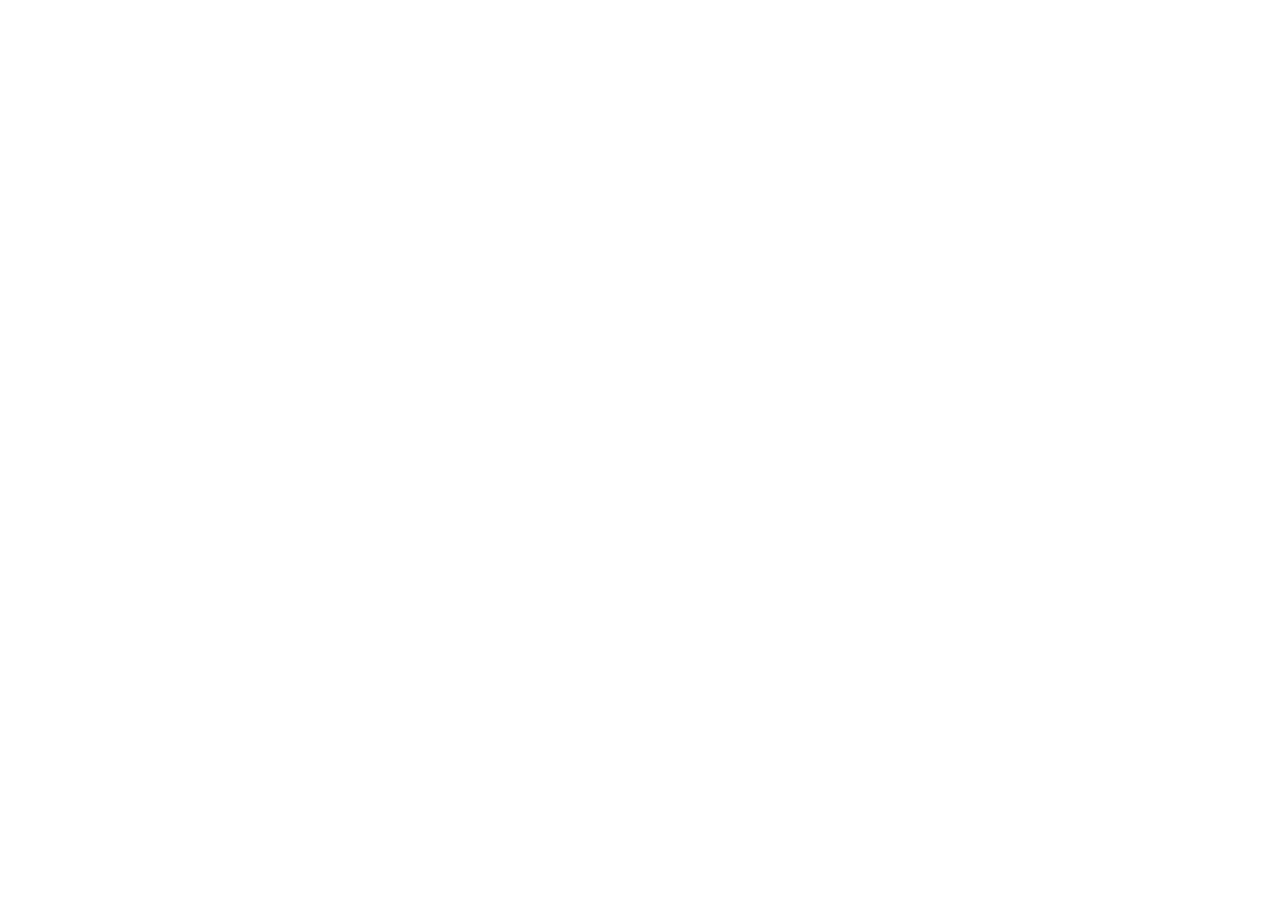
==== index.html @ fe90c6c8 "validacion bienvenida con js" ====
<!DOCTYPE html>
<html lang="en">
<head>
    <meta charset="UTF-8">
    <meta name="viewport" content="width=device-width, initial-scale=1.0">
    <title>Document</title>
</head>
<body>
    
</body>
</html>
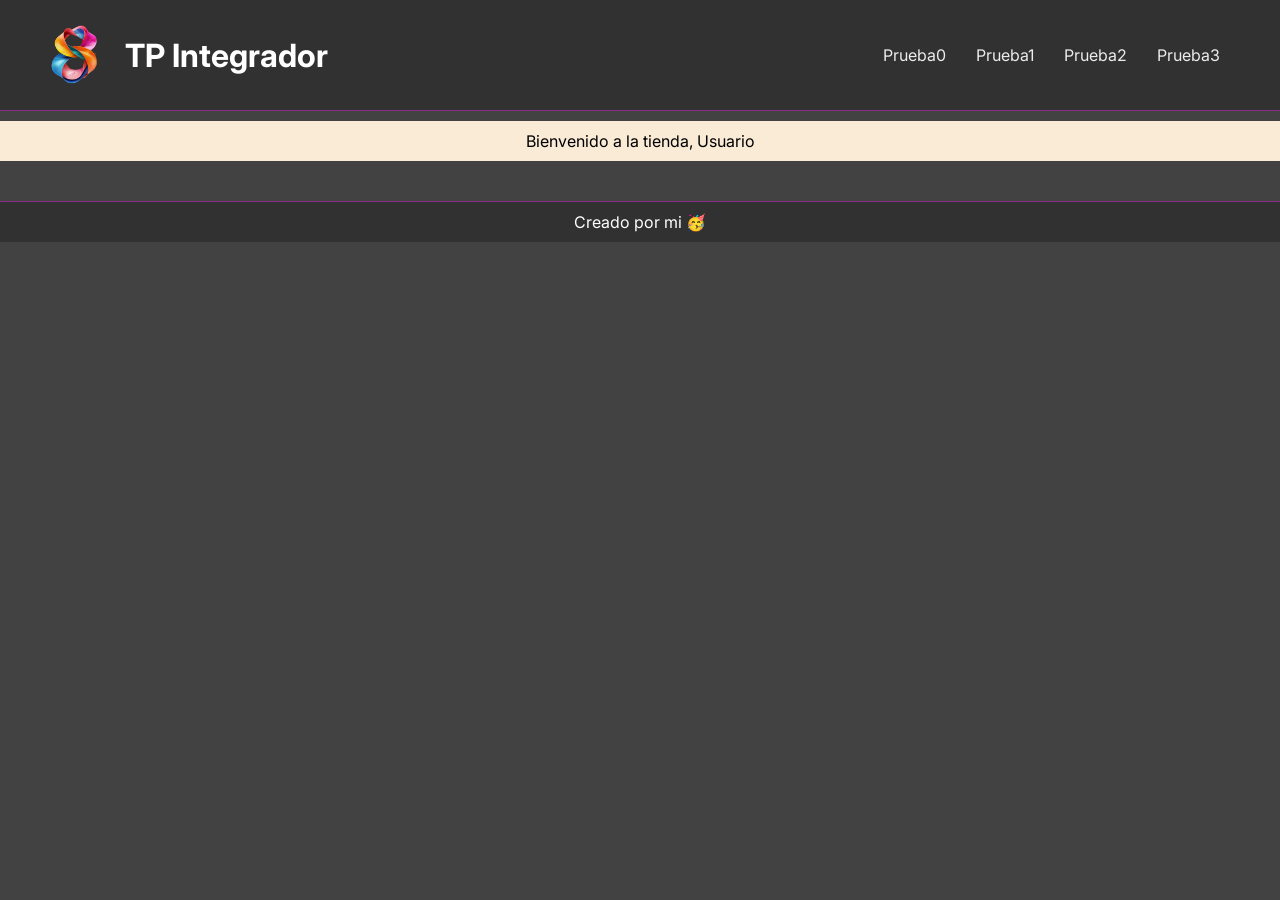
==== commit 1079d383: "se sumo la logica para traer productos de la api" ====
--- a/index.html
+++ b/index.html
@@ -3,9 +3,56 @@
 <head>
     <meta charset="UTF-8">
     <meta name="viewport" content="width=device-width, initial-scale=1.0">
-    <title>Document</title>
+    <link rel="stylesheet" href="./css/index.css">
+    <link href="https://fonts.googleapis.com/css2?family=Inter:wght@400;500;600&display=swap" rel="stylesheet">
+    <script src="./js/index.js" defer></script>
+    <title>TP Integrador</title>
 </head>
 <body>
     
+    <header>
+        <div class="contenedor-header">
+            <div class="contenedor-logo">
+                <img width="70px" src="./assets/logoPruebaTpIntegrador.png" alt="Logo de la pagina">
+                <h1 class="titulo-logo">TP Integrador</h1>
+            </div>
+            <nav>
+                <ul class="lista-header">
+                    <li><a href="#" class="nav-link">Prueba0</a></li>
+                    <li><a href="#" class="nav-link">Prueba1</a></li>
+                    <li><a href="#" class="nav-link">Prueba2</a></li>
+                    <li><a href="#" class="nav-link">Prueba3</a></li>
+                </ul>
+            </nav>
+        </div>        
+    </header>
+
+    <div id="contenedor-saludo">
+        <p>Bienvenido a la tienda, <span id="usuario">Usuario</span></p>
+    </div>
+        
+
+    <main>
+        <section id="contenedor-productos">
+            <!-- <div class="card-producto">
+                <img src="https://fakestoreapi.com/img/71li-ujtlUL._AC_UX679_t.png" alt="Imagen producto">
+                <div class="info-producto">
+                    <h2>Mens Cotton Jacket</h2>
+                    <p>great outerwear jackets for Spring/Autumn/Winter, suitable for many occasions, such as working, hiking, camping, mountain/rock climbing, cycling, traveling or other outdoors.</p>
+                </div>
+                <div class="info-compra">
+                    <h3 class="precio">$55.99</h3>
+                    <div class="contenedor-botones">
+                        <button class="boton-compra">+</button>
+                        <button class="boton-compra">-</button>
+                    </div>
+                </div>
+            </div> -->
+        </section>
+    </main>
+
+    <footer class="contenedor-footer">
+      <p>Creado por mi 🥳</p>
+    </footer>
 </body>
 </html>
--- a/css/index.css
+++ b/css/index.css
@@ -0,0 +1,159 @@
+
+*, *::before, *::after {
+    margin: 0;
+    padding: 0;
+    box-sizing: border-box;
+}
+
+:root{
+    --bg-color:rgb(49, 49, 49);
+    --bg-secciones:rgb(66, 66, 66);
+    --color-secundario:rgb(139, 46, 139);
+}
+
+body{
+    background-color: var(--bg-secciones);
+    font-family:Inter,Impact, Haettenschweiler, 'Arial Narrow Bold', sans-serif;
+    display: flex;
+    flex-direction: column;
+    align-items: center;
+}
+
+/* HEADER */
+
+header{
+    background-color: var(--bg-color);
+    width: 100%;
+    border-bottom: 1px solid var(--color-secundario);
+}
+
+.contenedor-header{
+    max-width: 1200px;
+    color: white;
+    display: flex;
+    justify-content: space-between;
+    align-items: center;
+    margin: 0 auto;
+    padding: 20px 0px;
+}
+
+.contenedor-logo{
+    display: flex;
+    align-items: center;
+    gap: 15px;
+}
+
+/* NAV DEL HEADER */
+
+.lista-header{
+    display: flex;
+    list-style: none;
+}
+
+.nav-link{
+    color: rgb(236, 236, 236);
+    margin-right: 10px;
+    text-decoration: none;
+    font-size: 1rem;
+    padding: 10px;
+}
+
+.nav-link:hover{
+    background-color: rgb(139, 46, 139, 0.35);
+    border-radius: 8px;
+}
+
+/* DIV SALUDO */
+
+#contenedor-saludo{
+    width: 100%;
+    margin-top: 10px;
+    background-color: antiquewhite;
+    text-align: center;
+    padding: 10px 0px;
+}
+
+
+
+/* MAIN */
+
+#contenedor-productos{
+    max-width: 1200px;
+    /* background-color: bisque; */
+    margin-top: 20px;
+    gap: 20px;
+    display: flex;
+    flex-wrap: wrap;
+    justify-content: center;
+}
+
+.card-producto{
+    border: 1px solid rgba(255, 255, 255, 0.411);
+    border-radius: 5px;
+    height: auto;
+    background-color: rgba(119, 119, 119, 0.562);
+    width: 285px;
+    display: flex;
+    flex-direction: column;
+    justify-content: space-between;
+    align-items: center;
+    /* gap: 25px; */
+    /* padding: 15px; */
+}
+
+.info-producto{
+    width: 100%;
+    background-color: rgba(119, 119, 119, 0.822);
+    padding: 15px;
+}
+
+.info-producto h3{
+    display: -webkit-box;
+    -webkit-line-clamp: 2;          /* Máximo 3 renglones de texto */
+    -webkit-box-orient: vertical;  
+    overflow:hidden;            /* Esconde lo que sobra */
+    text-overflow: ellipsis;  
+    margin-bottom: 15px;
+}
+
+.info-producto p{
+    display: -webkit-box;
+    -webkit-line-clamp: 4;          /* Máximo 3 renglones de texto */
+    -webkit-box-orient: vertical;  
+    overflow: hidden;               /* Esconde lo que sobra */
+    text-overflow: ellipsis;        /* Agrega los "..." automáticamente */
+}
+
+.card-producto img{
+    width: 100%;
+    height: 200px;
+    object-fit: contain;
+    padding: 15px;
+}
+
+.info-compra{
+    display: flex;
+    width: 100%;
+    justify-content: space-between;
+    padding: 15px;
+}
+
+.boton-compra{
+    width: 70px;
+    height: 20px;
+    /* margin-right: 10px; */
+}
+
+/* FOOTER */
+
+.contenedor-footer{
+    background-color: var(--bg-color);
+    width: 100%;
+    padding: 10px 0;
+    text-align: center;
+    /* position:absolute; */
+    /* bottom: 0; */
+    color: white;
+    border-top: 1px solid var(--color-secundario);
+    margin-top: 20px;
+}
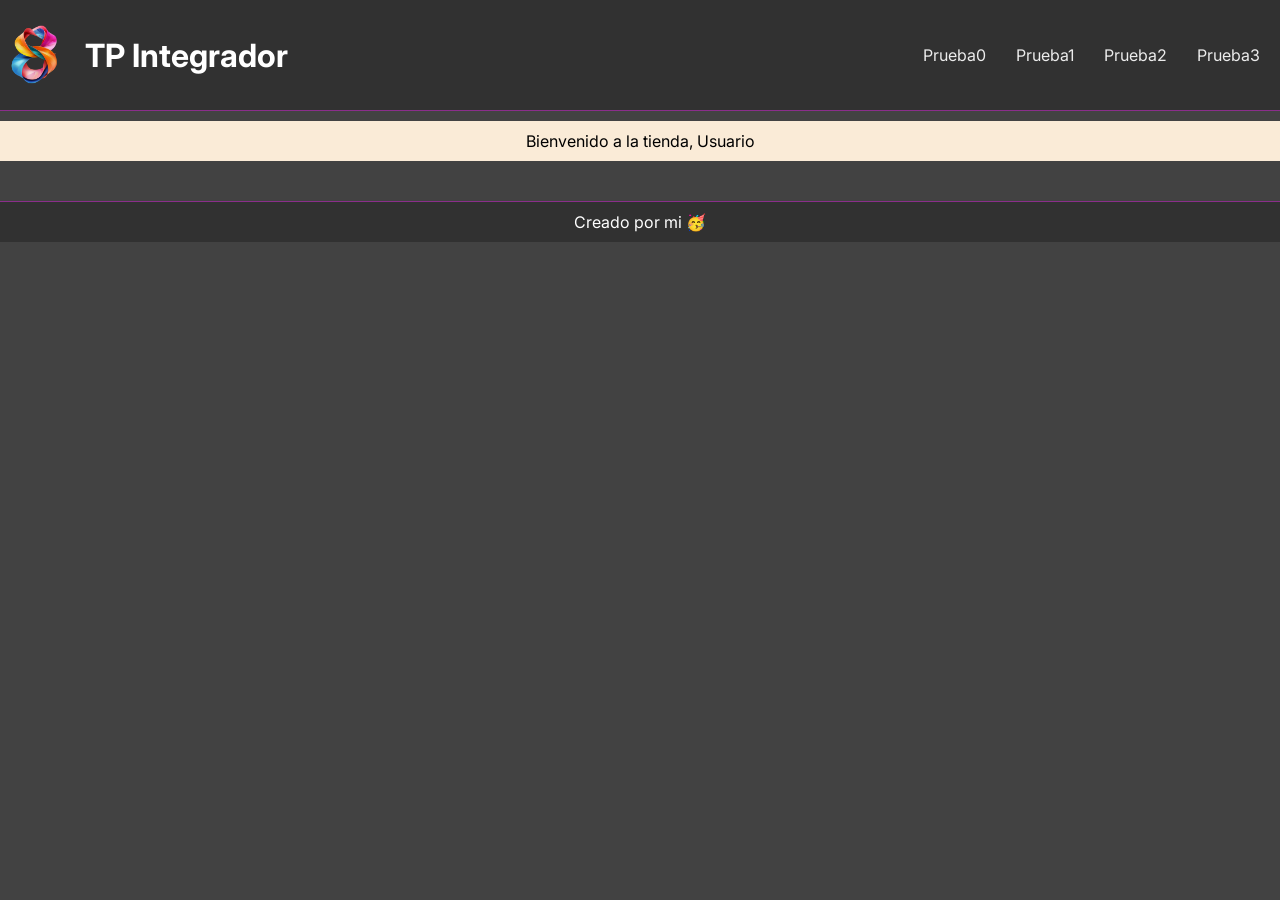
==== commit 30b865a0: "se corrigen detalles" ====
--- a/index.html
+++ b/index.html
@@ -13,7 +13,7 @@
     <header>
         <div class="contenedor-header">
             <div class="contenedor-logo">
-                <img width="70px" src="./assets/logoPruebaTpIntegrador.png" alt="Logo de la pagina">
+                <img src="./assets/logoPruebaTpIntegrador.png" alt="Logo de la pagina">
                 <h1 class="titulo-logo">TP Integrador</h1>
             </div>
             <nav>
--- a/css/index.css
+++ b/css/index.css
@@ -28,7 +28,7 @@
 }
 
 .contenedor-header{
-    max-width: 1200px;
+    max-width: 1440px;
     color: white;
     display: flex;
     justify-content: space-between;
@@ -38,9 +38,15 @@
 }
 
 .contenedor-logo{
+    /* width: 500px; */
     display: flex;
     align-items: center;
     gap: 15px;
+}
+
+.contenedor-logo img{
+    height: 70px;
+    object-fit: contain;
 }
 
 /* NAV DEL HEADER */
@@ -78,7 +84,7 @@
 /* MAIN */
 
 #contenedor-productos{
-    max-width: 1200px;
+    max-width: 1440px;
     /* background-color: bisque; */
     margin-top: 20px;
     gap: 20px;
@@ -97,8 +103,6 @@
     flex-direction: column;
     justify-content: space-between;
     align-items: center;
-    /* gap: 25px; */
-    /* padding: 15px; */
 }
 
 .info-producto{
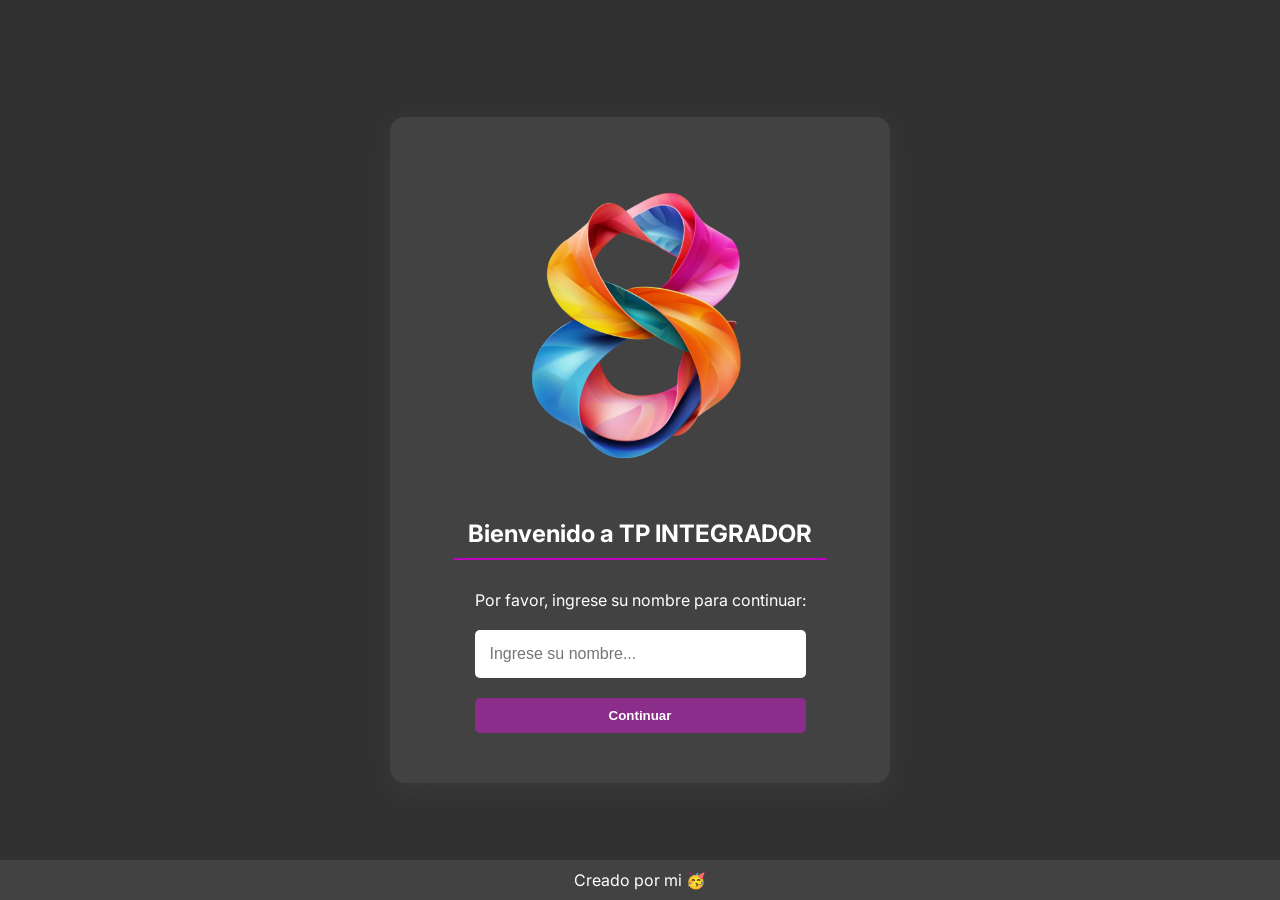
==== commit f7a5d07f: "se corrigieron las rutas" ====
--- a/index.html
+++ b/index.html
@@ -1,58 +1,34 @@
-<!DOCTYPE html>
+<!doctype html>
 <html lang="en">
-<head>
-    <meta charset="UTF-8">
-    <meta name="viewport" content="width=device-width, initial-scale=1.0">
-    <link rel="stylesheet" href="./css/index.css">
+  <head>
+    <meta charset="UTF-8" />
+    <meta name="viewport" content="width=device-width, initial-scale=1.0" />
+    <title>Bienvenido a TP INTEGRADOR</title>
+    <link rel="stylesheet" href="css/index.css">
     <link href="https://fonts.googleapis.com/css2?family=Inter:wght@400;500;600&display=swap" rel="stylesheet">
-    <script src="./js/index.js" defer></script>
-    <title>TP Integrador</title>
-</head>
-<body>
-    
-    <header>
-        <div class="contenedor-header">
-            <div class="contenedor-logo">
-                <img src="./assets/logoPruebaTpIntegrador.png" alt="Logo de la pagina">
-                <h1 class="titulo-logo">TP Integrador</h1>
-            </div>
-            <nav>
-                <ul class="lista-header">
-                    <li><a href="#" class="nav-link">Prueba0</a></li>
-                    <li><a href="#" class="nav-link">Prueba1</a></li>
-                    <li><a href="#" class="nav-link">Prueba2</a></li>
-                    <li><a href="#" class="nav-link">Prueba3</a></li>
-                </ul>
-            </nav>
-        </div>        
-    </header>
+    <script src="/js/index.js" defer></script>
+  </head>
+  <body>
 
-    <div id="contenedor-saludo">
-        <p>Bienvenido a la tienda, <span id="usuario">Usuario</span></p>
-    </div>
-        
 
-    <main>
-        <section id="contenedor-productos">
-            <!-- <div class="card-producto">
-                <img src="https://fakestoreapi.com/img/71li-ujtlUL._AC_UX679_t.png" alt="Imagen producto">
-                <div class="info-producto">
-                    <h2>Mens Cotton Jacket</h2>
-                    <p>great outerwear jackets for Spring/Autumn/Winter, suitable for many occasions, such as working, hiking, camping, mountain/rock climbing, cycling, traveling or other outdoors.</p>
-                </div>
-                <div class="info-compra">
-                    <h3 class="precio">$55.99</h3>
-                    <div class="contenedor-botones">
-                        <button class="boton-compra">+</button>
-                        <button class="boton-compra">-</button>
-                    </div>
-                </div>
-            </div> -->
-        </section>
-    </main>
+    <section class="tarjeta-bienvenida">
+
+      <img src="./assets/logoPruebaTpIntegrador.png" alt="Logo de la pagina">
+
+      <h2>Bienvenido a TP INTEGRADOR</h2>
+
+      <form id="form-ingreso">
+        <label for="input-nombre">Por favor, ingrese su nombre para continuar:</label>
+        <input type="text" id="input-nombre" placeholder="Ingrese su nombre..." required>
+        <div>
+            <button type="submit" class="btn-ingresar">Continuar</button>       
+        </div>
+      </form>
+    </section>
 
     <footer class="contenedor-footer">
       <p>Creado por mi 🥳</p>
     </footer>
-</body>
-</html>+
+  </body>
+</html>
--- a/css/index.css
+++ b/css/index.css
@@ -1,4 +1,3 @@
-
 *, *::before, *::after {
     margin: 0;
     padding: 0;
@@ -7,157 +6,92 @@
 
 :root{
     --bg-color:rgb(49, 49, 49);
-    --bg-secciones:rgb(66, 66, 66);
+    --bg-section:rgb(66, 66, 66);
     --color-secundario:rgb(139, 46, 139);
 }
 
 body{
-    background-color: var(--bg-secciones);
-    font-family:Inter,Impact, Haettenschweiler, 'Arial Narrow Bold', sans-serif;
+    min-height: 100vh;
+    background-color: var(--bg-color);
+    color: white;
+    font-family: Inter,Verdana, Geneva, Tahoma, sans-serif;
+    display: flex;
+    flex-direction: column;
+    justify-content: center;
+    align-items: center;
+}
+
+/* TARJETA DE BIENVENIDA */
+
+.tarjeta-bienvenida{
+    background-color: var(--bg-section);
+    width: 90%;
+    max-width: 500px;
     display: flex;
     flex-direction: column;
     align-items: center;
+    gap: 30px;
+    padding: 50px 20px;
+    text-align: center;
+    border-radius: 15px;
+    box-shadow: rgba(100, 100, 111, 0.2) 0px 7px 29px 0px;
 }
 
-/* HEADER */
-
-header{
-    background-color: var(--bg-color);
-    width: 100%;
-    border-bottom: 1px solid var(--color-secundario);
+.tarjeta-bienvenida img{
+    max-width: 70%;
 }
 
-.contenedor-header{
-    max-width: 1440px;
-    color: white;
-    display: flex;
-    justify-content: space-between;
-    align-items: center;
-    margin: 0 auto;
-    padding: 20px 0px;
+.tarjeta-bienvenida h2{
+    padding: 0 15px 10px 15px;
+    border-bottom: 2px solid rgb(189, 1, 189);
 }
 
-.contenedor-logo{
-    /* width: 500px; */
+#form-ingreso{
     display: flex;
-    align-items: center;
-    gap: 15px;
+    flex-direction: column;
+    text-align: left;
+    gap: 20px;
 }
 
-.contenedor-logo img{
-    height: 70px;
-    object-fit: contain;
+#input-nombre{
+    width: 100%;
+    padding: 15px;
+    font-size: 1rem;
+    border-radius: 5px;
+    border: none;
 }
 
-/* NAV DEL HEADER */
-
-.lista-header{
-    display: flex;
-    list-style: none;
+#input-nombre:focus{
+    border-color: var(--color-secundario);
+    box-shadow: 0 0 0 3px var(--color-secundario);
 }
 
-.nav-link{
-    color: rgb(236, 236, 236);
-    margin-right: 10px;
-    text-decoration: none;
-    font-size: 1rem;
-    padding: 10px;
+.btn-ingresar{
+    background-color: var(--color-secundario);
+    width: 100%;
+    color: white;
+    font-weight: bold;
+    padding: 10px 20px;
+    border: none;
+    border-radius: 5px;
+    cursor: pointer;
 }
 
-.nav-link:hover{
-    background-color: rgb(139, 46, 139, 0.35);
-    border-radius: 8px;
+.btn-ingresar:active{
+    background-color: rgb(104, 34, 104);
+    color: rgb(206, 206, 206);
+    transform: scale(0.97);
 }
 
-/* DIV SALUDO */
-
-#contenedor-saludo{
-    width: 100%;
-    margin-top: 10px;
-    background-color: antiquewhite;
-    text-align: center;
-    padding: 10px 0px;
-}
-
-
-
-/* MAIN */
-
-#contenedor-productos{
-    max-width: 1440px;
-    /* background-color: bisque; */
-    margin-top: 20px;
-    gap: 20px;
-    display: flex;
-    flex-wrap: wrap;
-    justify-content: center;
-}
-
-.card-producto{
-    border: 1px solid rgba(255, 255, 255, 0.411);
-    border-radius: 5px;
-    height: auto;
-    background-color: rgba(119, 119, 119, 0.562);
-    width: 285px;
-    display: flex;
-    flex-direction: column;
-    justify-content: space-between;
-    align-items: center;
-}
-
-.info-producto{
-    width: 100%;
-    background-color: rgba(119, 119, 119, 0.822);
-    padding: 15px;
-}
-
-.info-producto h3{
-    display: -webkit-box;
-    -webkit-line-clamp: 2;          /* Máximo 3 renglones de texto */
-    -webkit-box-orient: vertical;  
-    overflow:hidden;            /* Esconde lo que sobra */
-    text-overflow: ellipsis;  
-    margin-bottom: 15px;
-}
-
-.info-producto p{
-    display: -webkit-box;
-    -webkit-line-clamp: 4;          /* Máximo 3 renglones de texto */
-    -webkit-box-orient: vertical;  
-    overflow: hidden;               /* Esconde lo que sobra */
-    text-overflow: ellipsis;        /* Agrega los "..." automáticamente */
-}
-
-.card-producto img{
-    width: 100%;
-    height: 200px;
-    object-fit: contain;
-    padding: 15px;
-}
-
-.info-compra{
-    display: flex;
-    width: 100%;
-    justify-content: space-between;
-    padding: 15px;
-}
-
-.boton-compra{
-    width: 70px;
-    height: 20px;
-    /* margin-right: 10px; */
-}
 
 /* FOOTER */
 
 .contenedor-footer{
-    background-color: var(--bg-color);
+    background-color: var(--bg-section);
     width: 100%;
     padding: 10px 0;
     text-align: center;
-    /* position:absolute; */
-    /* bottom: 0; */
-    color: white;
-    border-top: 1px solid var(--color-secundario);
-    margin-top: 20px;
+    position:absolute;
+    bottom: 0;
 }
+
